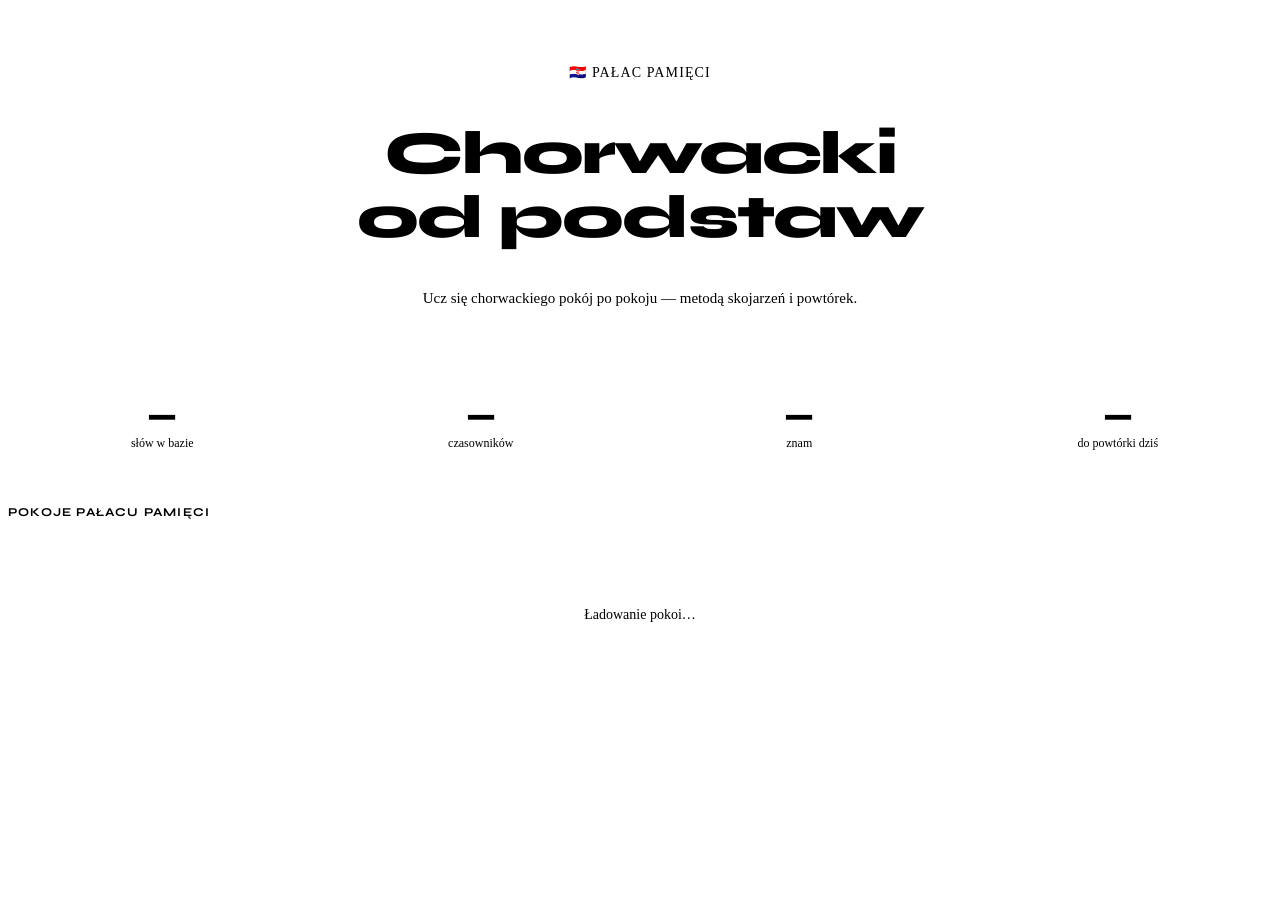
==== frontend/static/index.html @ 6bbfe395 "Dodaj system kont i logowania (JWT) z izolacją danych per-user Backend: - Tabela users (username, em" ====
<!DOCTYPE html>
<html lang="pl">
<head>
<meta charset="UTF-8">
<meta name="viewport" content="width=device-width, initial-scale=1.0">
<title>Chorwacki od podstaw</title>
<link href="https://fonts.googleapis.com/css2?family=Syne:wght@400;600;700;800&family=Inter:wght@400;500&display=swap" rel="stylesheet">
<link rel="stylesheet" href="/static/css/style.css">
<style>
.hero { padding: 3.5rem 0 2rem; text-align: center; }
.hero-sub { color: var(--text2); font-size: 14px; letter-spacing: 0.08em; text-transform: uppercase; margin-bottom: 1rem; }
.hero h1 { font-family: 'Syne', sans-serif; font-size: clamp(2.4rem, 6vw, 3.8rem); font-weight: 800; line-height: 1.05; letter-spacing: -0.03em; }
.hero h1 em { color: var(--accent); font-style: normal; }
.hero-desc { color: var(--text2); margin-top: 0.75rem; font-size: 15px; max-width: 480px; margin-left: auto; margin-right: auto; }

.dashboard-strip {
  display: grid;
  grid-template-columns: repeat(auto-fit, minmax(140px, 1fr));
  gap: 10px;
  margin: 2rem 0;
}
.dash-stat {
  background: var(--surface);
  border: 1px solid var(--border);
  border-radius: 12px;
  padding: 14px 18px;
  text-align: center;
}
.dash-stat .num { font-family: 'Syne', sans-serif; font-size: 2rem; font-weight: 800; color: var(--accent); line-height: 1; }
.dash-stat .lbl { font-size: 12px; color: var(--text3); margin-top: 4px; }

.rooms-grid {
  display: grid;
  grid-template-columns: repeat(auto-fit, minmax(280px, 1fr));
  gap: 16px;
  margin-top: 2.5rem;
}
.room-card {
  background: var(--surface);
  border: 1px solid var(--border);
  border-radius: 16px;
  padding: 24px;
  cursor: pointer;
  transition: all 0.2s;
  text-decoration: none;
  display: block;
  position: relative;
  overflow: hidden;
}
.room-card::before {
  content: '';
  position: absolute;
  top: 0; left: 0; right: 0;
  height: 3px;
  background: var(--room-color, var(--accent));
  opacity: 0;
  transition: opacity 0.2s;
}
.room-card:hover { transform: translateY(-3px); border-color: var(--border2); }
.room-card:hover::before { opacity: 1; }
.room-emoji { font-size: 2.5rem; margin-bottom: 12px; display: block; }
.room-name { font-family: 'Syne', sans-serif; font-size: 1.3rem; font-weight: 800; color: var(--text); margin-bottom: 6px; }
.room-desc { font-size: 13px; color: var(--text2); line-height: 1.5; margin-bottom: 16px; }
.room-meta { display: flex; gap: 12px; flex-wrap: wrap; }
.room-badge {
  font-size: 12px;
  padding: 3px 10px;
  border-radius: 100px;
  border: 1px solid var(--border2);
  color: var(--text2);
}
.room-badge.accent { border-color: var(--accent); color: var(--accent); }
.room-progress {
  margin-top: 16px;
  background: var(--surface2);
  height: 4px;
  border-radius: 2px;
  overflow: hidden;
}
.room-progress-bar {
  height: 100%;
  background: var(--room-color, var(--accent));
  border-radius: 2px;
  transition: width 0.5s ease;
}

.section-title {
  font-family: 'Syne', sans-serif;
  font-size: 12px;
  font-weight: 700;
  letter-spacing: 0.1em;
  text-transform: uppercase;
  color: var(--text3);
  margin-bottom: 1rem;
  margin-top: 2.5rem;
}

.recent-sentences { display: flex; flex-direction: column; gap: 8px; }
.sentence-item {
  background: var(--surface);
  border: 1px solid var(--border);
  border-radius: 10px;
  padding: 12px 16px;
  display: flex;
  justify-content: space-between;
  align-items: flex-start;
  gap: 12px;
}
.sentence-hr { font-weight: 500; font-size: 14px; color: var(--text); }
.sentence-pl { font-size: 13px; color: var(--text2); margin-top: 2px; }
.sentence-room { font-size: 11px; color: var(--accent); border: 1px solid var(--accent); padding: 2px 8px; border-radius: 100px; white-space: nowrap; }

.empty-state { text-align: center; padding: 3rem; color: var(--text3); font-size: 14px; }

.topbar {
  display:flex; align-items:center; justify-content:space-between;
  padding:1.25rem 0 .25rem;
}
.user-chip {
  display:inline-flex; align-items:center; gap:10px;
  padding:6px 14px 6px 6px;
  background:var(--surface); border:1px solid var(--border);
  border-radius:100px; font-size:13px; color:var(--text2);
}
.user-avatar {
  width:30px; height:30px; border-radius:50%;
  background:var(--accent); color:#0f0e0d;
  display:inline-flex; align-items:center; justify-content:center;
  font-family:'Syne',sans-serif; font-weight:800; font-size:13px;
  text-transform:uppercase;
}
.user-name { font-weight:500; color:var(--text); }
</style>
</head>
<body>
<div class="container">
  <div class="topbar" id="topbar" style="display:none">
    <div class="user-chip">
      <span class="user-avatar" id="user-avatar">?</span>
      <span class="user-name" id="user-name">…</span>
    </div>
    <button class="btn" onclick="auth.logout()">Wyloguj</button>
  </div>

  <div class="hero">
    <div class="hero-sub">🇭🇷 pałac pamięci</div>
    <h1>Chorwacki<br><em>od podstaw</em></h1>
    <p class="hero-desc">Ucz się chorwackiego pokój po pokoju — metodą skojarzeń i powtórek.</p>
  </div>

  <div class="dashboard-strip" id="dash-strip">
    <div class="dash-stat"><div class="num" id="d-words">—</div><div class="lbl">słów w bazie</div></div>
    <div class="dash-stat"><div class="num" id="d-verbs">—</div><div class="lbl">czasowników</div></div>
    <div class="dash-stat"><div class="num accent" id="d-known">—</div><div class="lbl">znam</div></div>
    <div class="dash-stat"><div class="num" id="d-due" style="color:var(--red)">—</div><div class="lbl">do powtórki dziś</div></div>
  </div>

  <div class="section-title">Pokoje pałacu pamięci</div>
  <div class="rooms-grid" id="rooms-grid">
    <div class="empty-state">Ładowanie pokoi…</div>
  </div>

  <div id="recent-wrap" style="display:none">
    <div class="section-title">Ostatnio dodane zdania</div>
    <div class="recent-sentences" id="recent-sentences"></div>
  </div>
</div>

<script src="/static/js/api.js"></script>
<script>
const roomNames = {1:'Pokój 1', 2:'Pokój 2', 3:'Pokój 3', 4:'Pokój 4'};

async function init() {
  if (!requireAuth()) return;

  // Pobierz dane usera + dashboard + pokoje równolegle
  let user;
  try {
    [user] = await Promise.all([api.me()]);
  } catch (e) {
    return; // requireAuth/401 already redirected
  }

  document.getElementById('user-name').textContent = user.username;
  document.getElementById('user-avatar').textContent = (user.username[0] || '?').toUpperCase();
  document.getElementById('topbar').style.display = 'flex';

  const [rooms, dash] = await Promise.all([api.getRooms(), api.getDashboard()]);

  document.getElementById('d-words').textContent = dash.total_words;
  document.getElementById('d-verbs').textContent = dash.total_verbs;
  document.getElementById('d-known').textContent = dash.known;
  document.getElementById('d-due').textContent = dash.due_today;

  const grid = document.getElementById('rooms-grid');
  grid.innerHTML = rooms.map(r => {
    const total = r.word_count + r.verb_count;
    const pct = total ? Math.round(r.known_count / total * 100) : 0;
    return `<a href="/static/pages/room.html?id=${r.id}" class="room-card" style="--room-color:${r.color}">
      <span class="room-emoji">${r.emoji}</span>
      <div class="room-name">${r.name}</div>
      <div class="room-desc">${r.description}</div>
      <div class="room-meta">
        <span class="room-badge">${r.word_count} słów</span>
        <span class="room-badge">${r.verb_count} cz.</span>
        ${r.due_today > 0 ? `<span class="room-badge accent">⏰ ${r.due_today} do powtórki</span>` : ''}
        ${r.known_count > 0 ? `<span class="room-badge" style="border-color:${r.color};color:${r.color}">✓ ${r.known_count} znam</span>` : ''}
      </div>
      <div class="room-progress"><div class="room-progress-bar" style="width:${pct}%"></div></div>
    </a>`;
  }).join('');

  if (dash.recent_sentences && dash.recent_sentences.length) {
    document.getElementById('recent-wrap').style.display = '';
    const roomMap = Object.fromEntries(rooms.map(r => [r.id, r.name]));
    document.getElementById('recent-sentences').innerHTML = dash.recent_sentences.map(s =>
      `<div class="sentence-item">
        <div><div class="sentence-hr">${s.text_hr}</div><div class="sentence-pl">${s.text_pl || ''}</div></div>
        <span class="sentence-room">${roomMap[s.room_id] || 'Pokój ' + s.room_id}</span>
      </div>`
    ).join('');
  }
}

init();
</script>
</body>
</html>
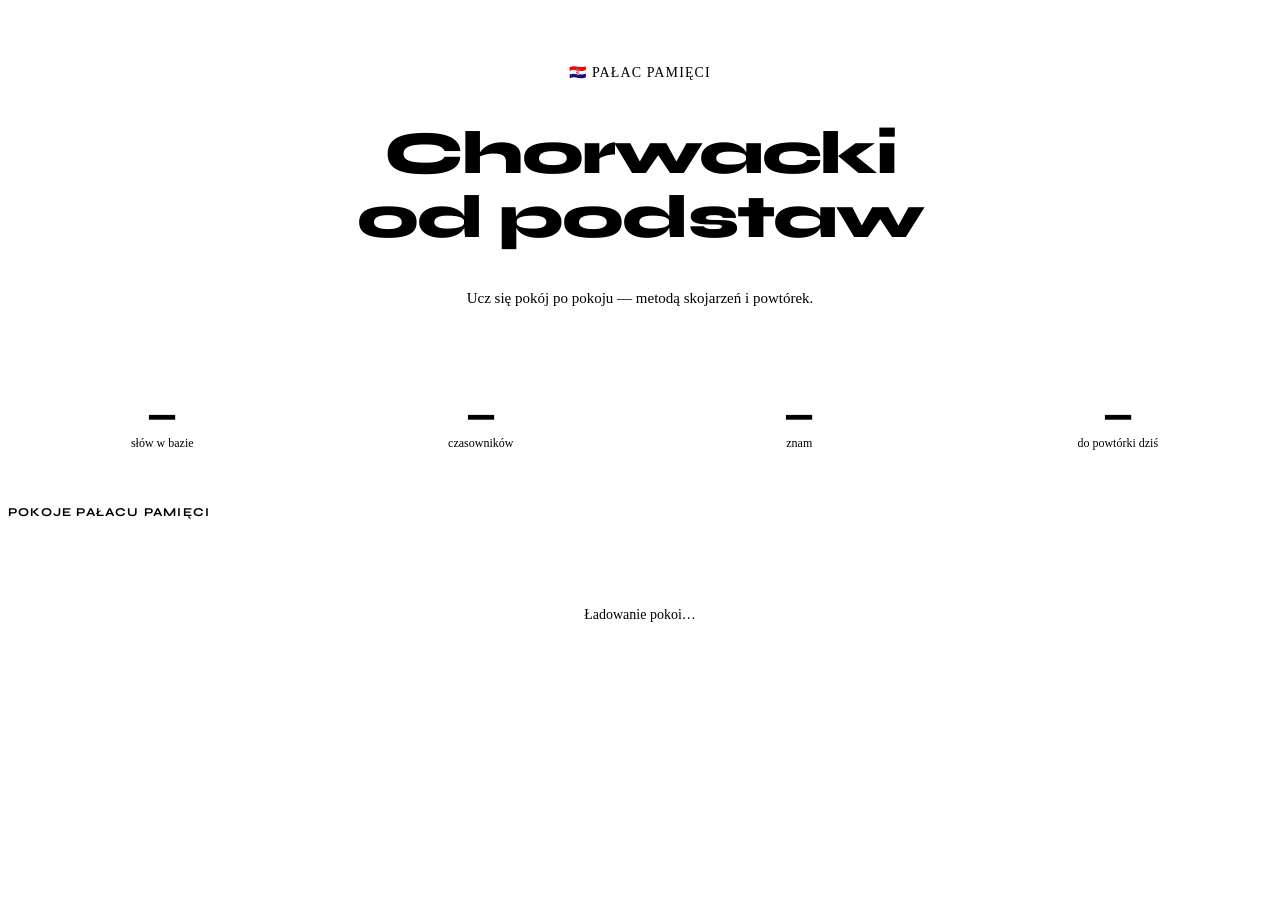
==== commit 73ac49a4: "Wielojęzyczność: model hybrydowy (app.db + per-language content DBs) Architektura: - /data/app.db   " ====
--- a/frontend/static/index.html
+++ b/frontend/static/index.html
@@ -130,6 +130,25 @@
   text-transform:uppercase;
 }
 .user-name { font-weight:500; color:var(--text); }
+
+/* ─── Language switcher ─── */
+.lang-switcher {
+  display:inline-flex; align-items:center; gap:4px;
+  background:var(--surface); border:1px solid var(--border);
+  border-radius:100px; padding:4px;
+}
+.lang-btn {
+  display:inline-flex; align-items:center; gap:4px;
+  background:none; border:none; color:var(--text2);
+  font-family:'Syne',sans-serif; font-weight:700; font-size:12px;
+  letter-spacing:.05em; padding:5px 10px; border-radius:100px;
+  cursor:pointer; transition:all .15s;
+}
+.lang-btn:hover { color:var(--text); }
+.lang-btn.active { background:var(--surface2); color:var(--accent); }
+.lang-btn .flag { font-size:14px; }
+.lang-btn[data-empty="true"] { opacity:.55; }
+.topbar-right { display:flex; align-items:center; gap:10px; flex-wrap:wrap; }
 </style>
 </head>
 <body>
@@ -139,13 +158,16 @@
       <span class="user-avatar" id="user-avatar">?</span>
       <span class="user-name" id="user-name">…</span>
     </div>
-    <button class="btn" onclick="auth.logout()">Wyloguj</button>
+    <div class="topbar-right">
+      <div class="lang-switcher" id="lang-switcher"></div>
+      <button class="btn" onclick="auth.logout()">Wyloguj</button>
+    </div>
   </div>
 
   <div class="hero">
-    <div class="hero-sub">🇭🇷 pałac pamięci</div>
-    <h1>Chorwacki<br><em>od podstaw</em></h1>
-    <p class="hero-desc">Ucz się chorwackiego pokój po pokoju — metodą skojarzeń i powtórek.</p>
+    <div class="hero-sub" id="hero-sub">🇭🇷 pałac pamięci</div>
+    <h1 id="hero-h1">Chorwacki<br><em>od podstaw</em></h1>
+    <p class="hero-desc" id="hero-desc">Ucz się pokój po pokoju — metodą skojarzeń i powtórek.</p>
   </div>
 
   <div class="dashboard-strip" id="dash-strip">
@@ -170,20 +192,82 @@
 <script>
 const roomNames = {1:'Pokój 1', 2:'Pokój 2', 3:'Pokój 3', 4:'Pokój 4'};
 
+function applyLanguageTitle(lang) {
+  // lang = obiekt z {code, name, title, flag}
+  document.getElementById('hero-sub').textContent = `${lang.flag} pałac pamięci`;
+  // Tytuł rozbity na 2 linie: "<Język>" + "od podstaw"
+  const parts = (lang.title || lang.name || '').split(' od podstaw');
+  const head = parts[0] || lang.name;
+  document.getElementById('hero-h1').innerHTML = `${head}<br><em>od podstaw</em>`;
+  document.title = lang.title || lang.name;
+}
+
+function renderLangSwitcher(langs, currentCode) {
+  const el = document.getElementById('lang-switcher');
+  el.innerHTML = langs.map(l => `
+    <button class="lang-btn ${l.code === currentCode ? 'active' : ''}"
+            data-empty="${!l.has_content}"
+            title="${l.has_content ? l.title : l.title + ' (jeszcze pusty)'}"
+            onclick="changeLanguage('${l.code}')">
+      <span class="flag">${l.flag}</span>
+      <span>${l.code.toUpperCase()}</span>
+    </button>
+  `).join('');
+}
+
+async function changeLanguage(code) {
+  try {
+    await api.setMyLanguage(code);
+    location.reload();
+  } catch (e) {
+    toast(e.message || 'Nie udało się zmienić języka');
+  }
+}
+
+function renderEmptyLanguageState(lang) {
+  document.getElementById('rooms-grid').innerHTML = `
+    <div class="empty-state" style="grid-column:1/-1;padding:3.5rem 2rem;background:var(--surface);border:1px dashed var(--border2);border-radius:16px">
+      <div style="font-size:3rem;margin-bottom:1rem">${lang.flag}</div>
+      <div style="font-family:'Syne',sans-serif;font-weight:700;font-size:1.15rem;color:var(--text);margin-bottom:.5rem">
+        ${lang.title}
+      </div>
+      <p style="color:var(--text2);font-size:14px;max-width:420px;margin:0 auto">
+        Ten język nie ma jeszcze dodanych pokojów.<br>
+        Wróć tu, gdy content zostanie wypełniony — albo przełącz się na inny język w prawym górnym rogu.
+      </p>
+    </div>
+  `;
+}
+
 async function init() {
   if (!requireAuth()) return;
 
-  // Pobierz dane usera + dashboard + pokoje równolegle
-  let user;
+  let user, langs;
   try {
-    [user] = await Promise.all([api.me()]);
+    [user, langs] = await Promise.all([api.me(), api.getLanguages()]);
   } catch (e) {
-    return; // requireAuth/401 already redirected
+    return; // 401 → redirect
   }
 
+  // Topbar
   document.getElementById('user-name').textContent = user.username;
   document.getElementById('user-avatar').textContent = (user.username[0] || '?').toUpperCase();
+  renderLangSwitcher(langs, user.selected_language);
   document.getElementById('topbar').style.display = 'flex';
+
+  // Tytuł hero zgodnie z aktywnym językiem
+  const current = langs.find(l => l.code === user.selected_language) || langs[0];
+  applyLanguageTitle(current);
+
+  // Empty state — gdy aktualny język nie ma contentu, nie męcz API o pokoje
+  if (!current.has_content) {
+    document.getElementById('d-words').textContent = '0';
+    document.getElementById('d-verbs').textContent = '0';
+    document.getElementById('d-known').textContent = '0';
+    document.getElementById('d-due').textContent = '0';
+    renderEmptyLanguageState(current);
+    return;
+  }
 
   const [rooms, dash] = await Promise.all([api.getRooms(), api.getDashboard()]);
 
